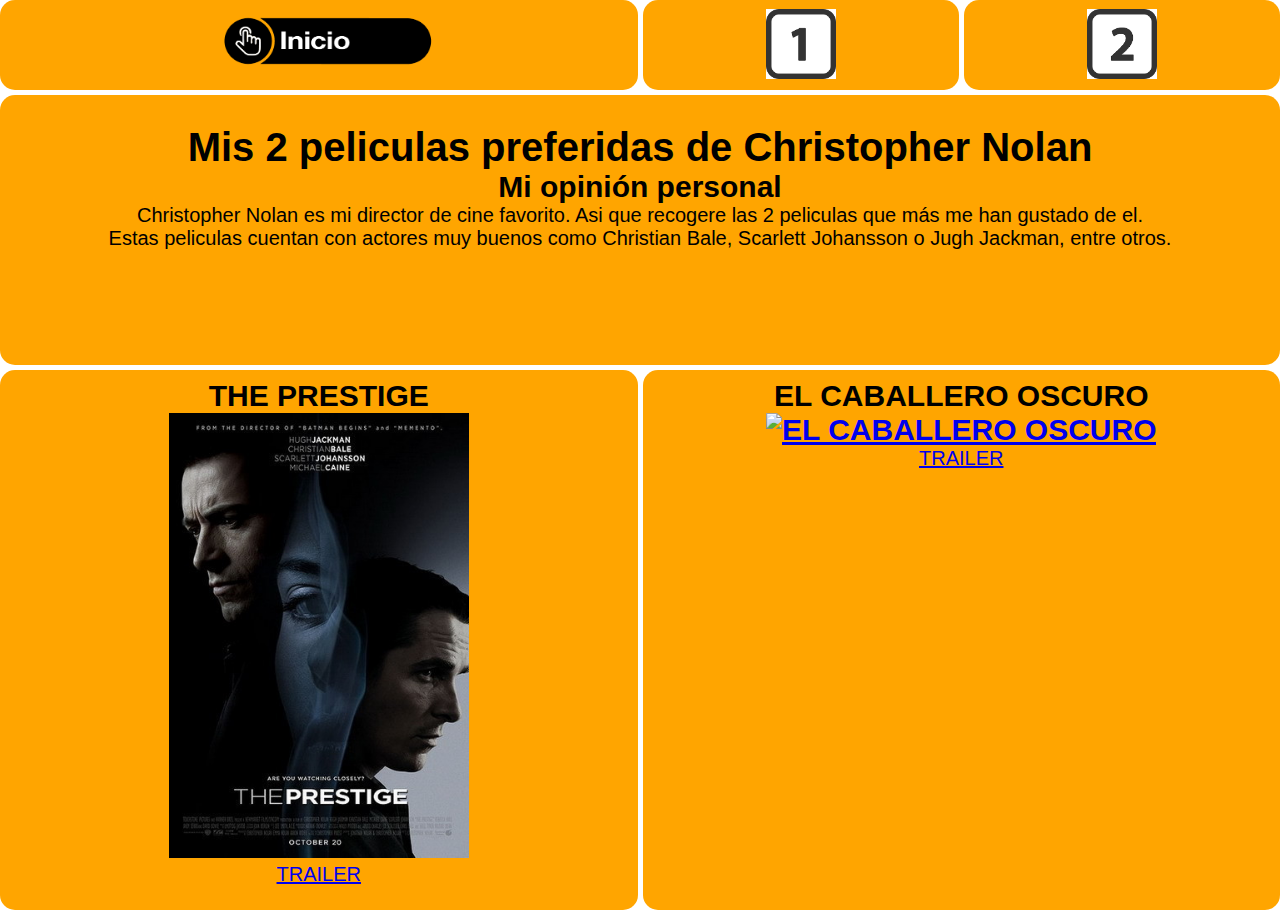
==== index.html @ 6e2e9af9 "Initial commit" ====
<!DOCTYPE html>
<html lang="en">
  <head>

    <meta charset="UTF-8">
    <meta name="viewport" content="width=device-width, initial-scale=1.0">
    <link rel="stylesheet" type="text/css" href="css/main.css"/>
    <title> Mis 2 peliculas preferidas de Christopher Nolan </title>

  </head>

  <body>
    <div id="container">

      <div class="celda1">
          <a href="index.html"> <img alt="INICIO" width=300p src="img/inicio.png"></a>
      </div>

       <div class="celda2">
           <a href="paginas/pelicula1.html"> <img alt="1" width=70p src="img/opción1.png"></a>
       </div>

       <div class="celda3">
             <a href="paginas/pelicula2.html"> <img alt="2" width=70p src="img/opción2.png"></a>
       </div>

      <div class="celda4">
          <h1>Mis 2 peliculas preferidas de Christopher Nolan</h1>
          <h2>Mi opinión personal</h2>

          <p>Christopher Nolan es mi director de cine favorito. Asi que recogere las 2 peliculas que más me han gustado de el. </p>
          <p>Estas peliculas cuentan con actores muy buenos como Christian Bale, Scarlett Johansson o Jugh Jackman, entre otros.
      </div>

    <div class="celda5">
        <ul>
          <h2>THE PRESTIGE</h2>
           <a href="paginas/pelicula1.html"> <img alt="EL TRUCO FINAL" width=300p src="img/truco.jpg"></a>
         </ul>
         <ul>
          <a href="https://www.youtube.com/watch?v=438-eKgAIFE&ab_channel=cineycine">TRAILER</a>
        </ul>
     </div>
     <div class="celda6">
         <ul>
            <h2>EL CABALLERO OSCURO<h2>
            <a href="paginas/pelicula2.html"> <img alt="EL CABALLERO OSCURO" width=300p src="img/batman.jpg"></a>
          </ul>
          <ul>
            <a href="https://www.youtube.com/watch?v=EXeTwQWrcwY&ab_channel=MovieclipsClassicTrailers">TRAILER</a>
          </ul>
        </div>
    </div>
  </body>
</html>
---- css/main.css ----
*{
  margin:0;
  padding:0;
}

body{
  font-family: 'Ubuntu', sans-serif;
  background-color: white;
  color:black;
  font-size:20px;;
}

#container{
  display: grid;

  grid-template-columns: 1fr 1fr 1fr 1fr;
  grid-template-rows: calc(10vh) calc(30vh) calc(60vh);
  grid-gap:5px;
  text-align: center;
}

#container .celda1{
  padding: 9px;
  background-color: orange;
  border-radius: 15px;
  grid-row:1/2;
  grid-column:1/3;
}

#container .celda2{
  padding: 9px;
  background-color: orange;
  border-radius: 15px;
  grid-row:1/2;
  grid-column:3/4;
}

#container .celda3{
  padding: 9px;
  background-color: orange;
  border-radius: 15px;
  grid-row:1/2;
  grid-column:4/5;
}

#container .celda4{
  padding: 30px;
  background-color: orange;
  border-radius: 15px;
  grid-row:2/3;
  grid-column:1/5;
}

#container .celda5{
  padding: 9px;
  background-color: orange;
  border-radius: 15px;
  grid-row:3/4;
  grid-column:1/3;
}

#container .celda6{
  padding: 9px;
  background-color: orange;
  border-radius: 15px;
  grid-row:3/4;
  grid-column:3/5;
}
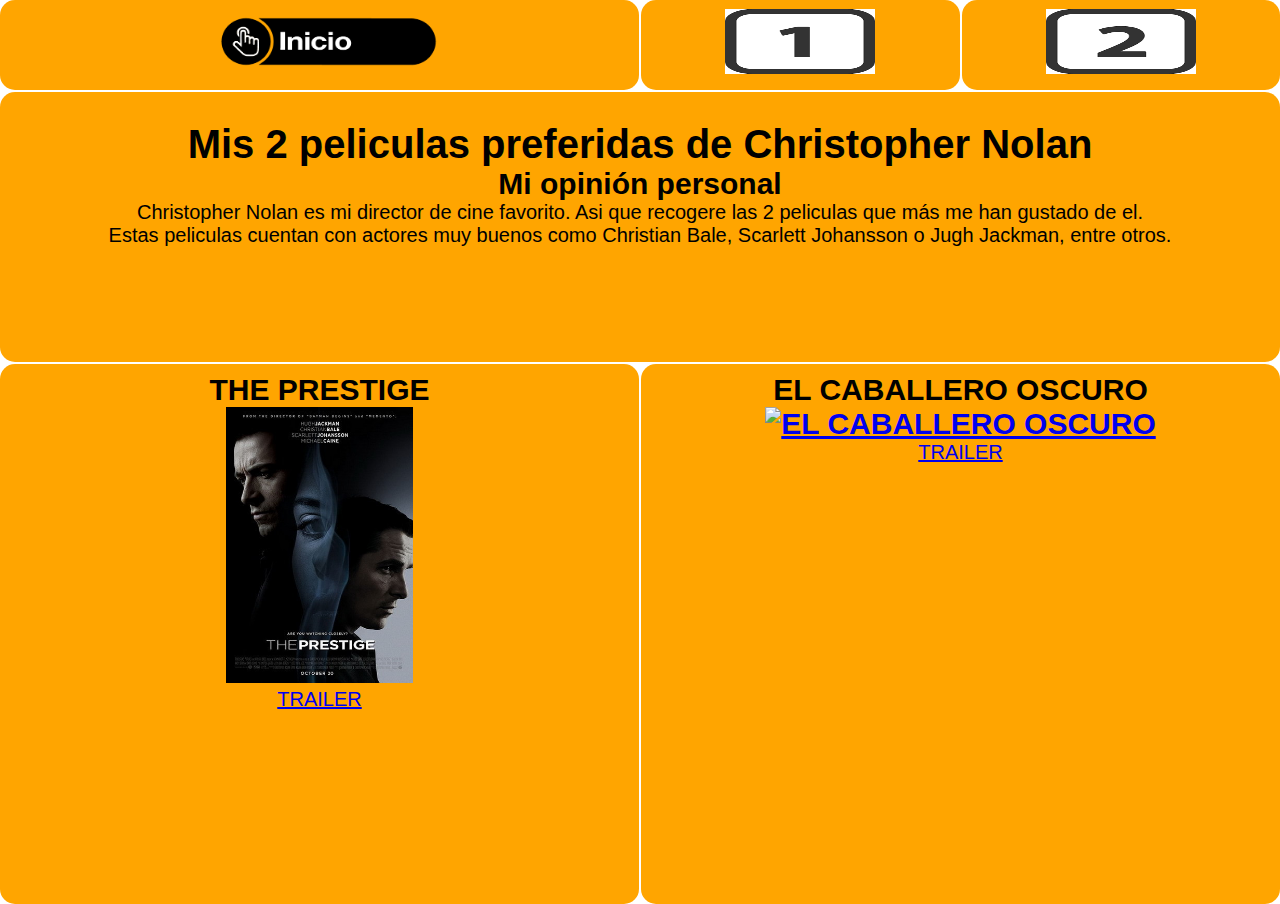
==== commit 26fb2452: "ale ale ale" ====
--- a/index.html
+++ b/index.html
@@ -13,15 +13,15 @@
     <div id="container">
 
       <div class="celda1">
-          <a href="index.html"> <img alt="INICIO" width=300p src="img/inicio.png"></a>
+          <a href="index.html"> <img alt="INICIO" src="img/inicio.png"></a>
       </div>
 
        <div class="celda2">
-           <a href="paginas/pelicula1.html"> <img alt="1" width=70p src="img/opción1.png"></a>
+           <a href="paginas/pelicula1.html"> <img alt="1" src="img/opción1.png"></a>
        </div>
 
        <div class="celda3">
-             <a href="paginas/pelicula2.html"> <img alt="2" width=70p src="img/opción2.png"></a>
+             <a href="paginas/pelicula2.html"> <img alt="2" src="img/opción2.png"></a>
        </div>
 
       <div class="celda4">
@@ -35,7 +35,7 @@
     <div class="celda5">
         <ul>
           <h2>THE PRESTIGE</h2>
-           <a href="paginas/pelicula1.html"> <img alt="EL TRUCO FINAL" width=300p src="img/truco.jpg"></a>
+           <a href="paginas/pelicula1.html"> <img alt="EL TRUCO FINAL" src="img/truco.jpg"></a>
          </ul>
          <ul>
           <a href="https://www.youtube.com/watch?v=438-eKgAIFE&ab_channel=cineycine">TRAILER</a>
@@ -44,7 +44,7 @@
      <div class="celda6">
          <ul>
             <h2>EL CABALLERO OSCURO<h2>
-            <a href="paginas/pelicula2.html"> <img alt="EL CABALLERO OSCURO" width=300p src="img/batman.jpg"></a>
+            <a href="paginas/pelicula2.html"> <img alt="EL CABALLERO OSCURO" src="img/batman.jpg"></a>
           </ul>
           <ul>
             <a href="https://www.youtube.com/watch?v=EXeTwQWrcwY&ab_channel=MovieclipsClassicTrailers">TRAILER</a>
--- a/css/main.css
+++ b/css/main.css
@@ -15,7 +15,7 @@
 
   grid-template-columns: 1fr 1fr 1fr 1fr;
   grid-template-rows: calc(10vh) calc(30vh) calc(60vh);
-  grid-gap:5px;
+  grid-gap:2px;
   text-align: center;
 }
 
@@ -27,12 +27,22 @@
   grid-column:1/3;
 }
 
+#container .celda1 img{
+  width:50%;
+  height:90%;
+}
+
 #container .celda2{
   padding: 9px;
   background-color: orange;
   border-radius: 15px;
   grid-row:1/2;
   grid-column:3/4;
+}
+
+#container .celda2 img{
+  width:50%;
+  height:90%;
 }
 
 #container .celda3{
@@ -43,12 +53,22 @@
   grid-column:4/5;
 }
 
+#container .celda3 img{
+  width:50%;
+  height:90%;
+}
+
 #container .celda4{
   padding: 30px;
   background-color: orange;
   border-radius: 15px;
   grid-row:2/3;
   grid-column:1/5;
+}
+
+#container .celda4 img{
+  width:100%;
+  height:90%;
 }
 
 #container .celda5{
@@ -59,6 +79,11 @@
   grid-column:1/3;
 }
 
+#container .celda5 img{
+  width:30%;
+  height:90%;
+}
+
 #container .celda6{
   padding: 9px;
   background-color: orange;
@@ -66,3 +91,8 @@
   grid-row:3/4;
   grid-column:3/5;
 }
+
+#container .celda6 img{
+  width:30%;
+  height:90%;
+}
